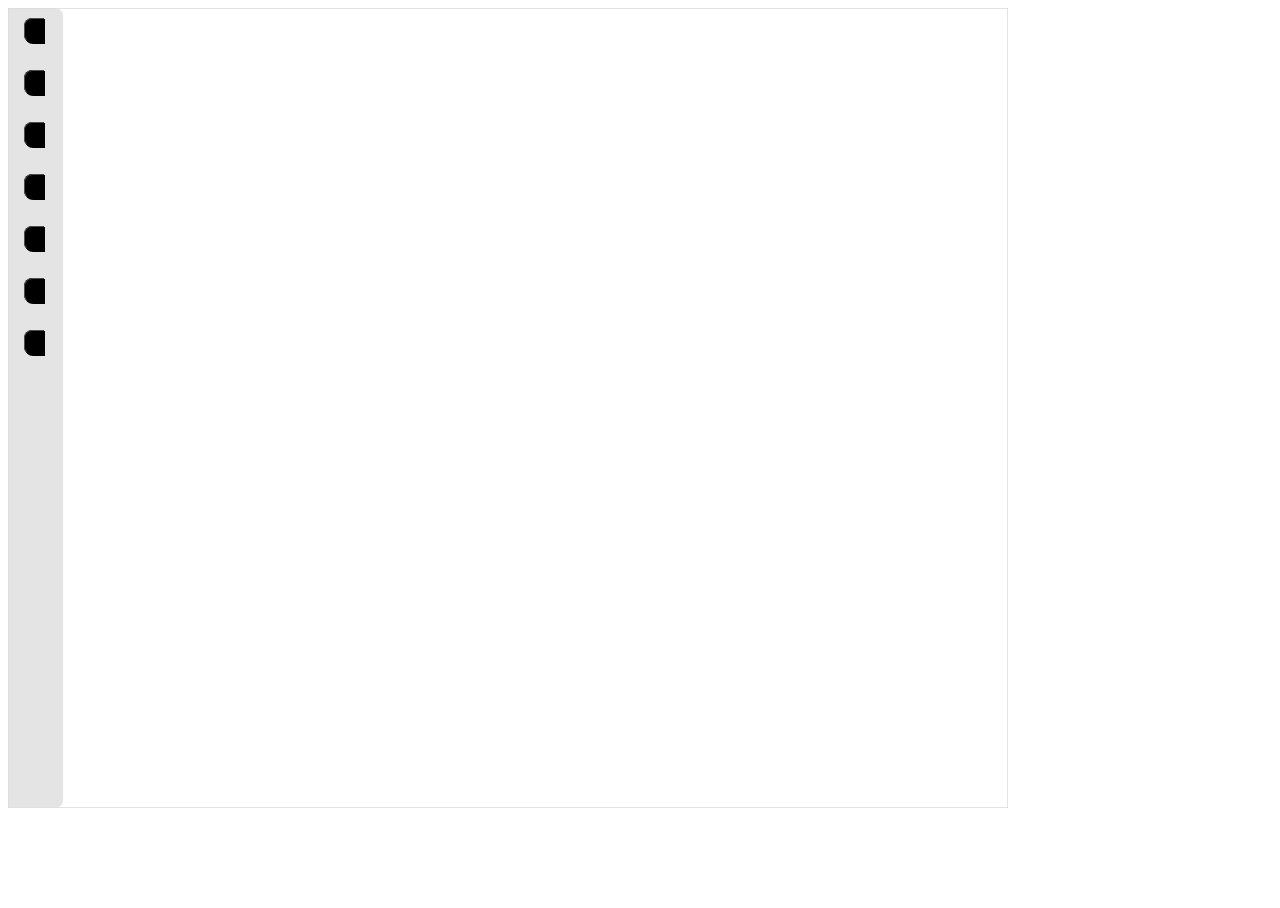
==== experimenty.html @ 2f608edc "Blockly Injected Into Page" ====
<!DOCTYPE html>
<html lang="en" style="height:100%;width:100%">
<head>
    <meta charset="UTF-8">
    <title>Test</title>

    <link rel="stylesheet" href="semantic/dist/semantic.min.css">


    <script src="http://code.jquery.com/jquery-2.0.3.min.js"></script>
    <script src="libraries/blockly_compressed.js"></script>
    <script src="node_modules/blockly/blocks_compressed.js"></script>
    <script src="node_modules/blockly/msg/js/en-gb.js"></script>
    <script src="libraries/javascript_compressed.js"></script>
    <script src="semantic/dist/semantic.min.js"></script>
</head>
<body style="height:100%;width:100%;">
<div class="ui modal active" style="width:1000px;height:800px;">
    <!--<div class="ui header green center aligned">Rules</div>-->
    <div id="blockly_area" style="height:100%; width:100%">
        <div id="blockly_div" style="position: absolute"></div>
    </div>

    <xml id="toolbox" style="display: none">
        <block type="controls_if"></block>
        <block type="controls_repeat_ext"></block>
        <block type="logic_compare"></block>
        <block type="math_number"></block>
        <block type="math_arithmetic"></block>
        <block type="text"></block>
        <block type="text_print"></block>
    </xml>

    <script>
        var blocklyArea = document.getElementById('blockly_area');
        var blocklyDiv = document.getElementById('blockly_div');
        var workspace = Blockly.inject(blocklyDiv,
            {toolbox: document.getElementById('toolbox')});
        var onresize = function(e) {
            // Compute the absolute coordinates and dimensions of blocklyArea.
            var element = blocklyArea;
            var x = 0;
            var y = 0;
//            do {
                x += element.offsetLeft;
                y += element.offsetTop;
                element = element.offsetParent;
//            } while (element);
            // Position blocklyDiv over blocklyArea.
            blocklyDiv.style.left = x + 'px';
            blocklyDiv.style.top = y + 'px';
            blocklyDiv.style.width = blocklyArea.offsetWidth + 'px';
            blocklyDiv.style.height = blocklyArea.offsetHeight + 'px';
            Blockly.svgResize(workspace);
        };
        window.addEventListener('resize', onresize, false);
        onresize();
        Blockly.svgResize(workspace);
    </script>
</div>
</body>
</html>
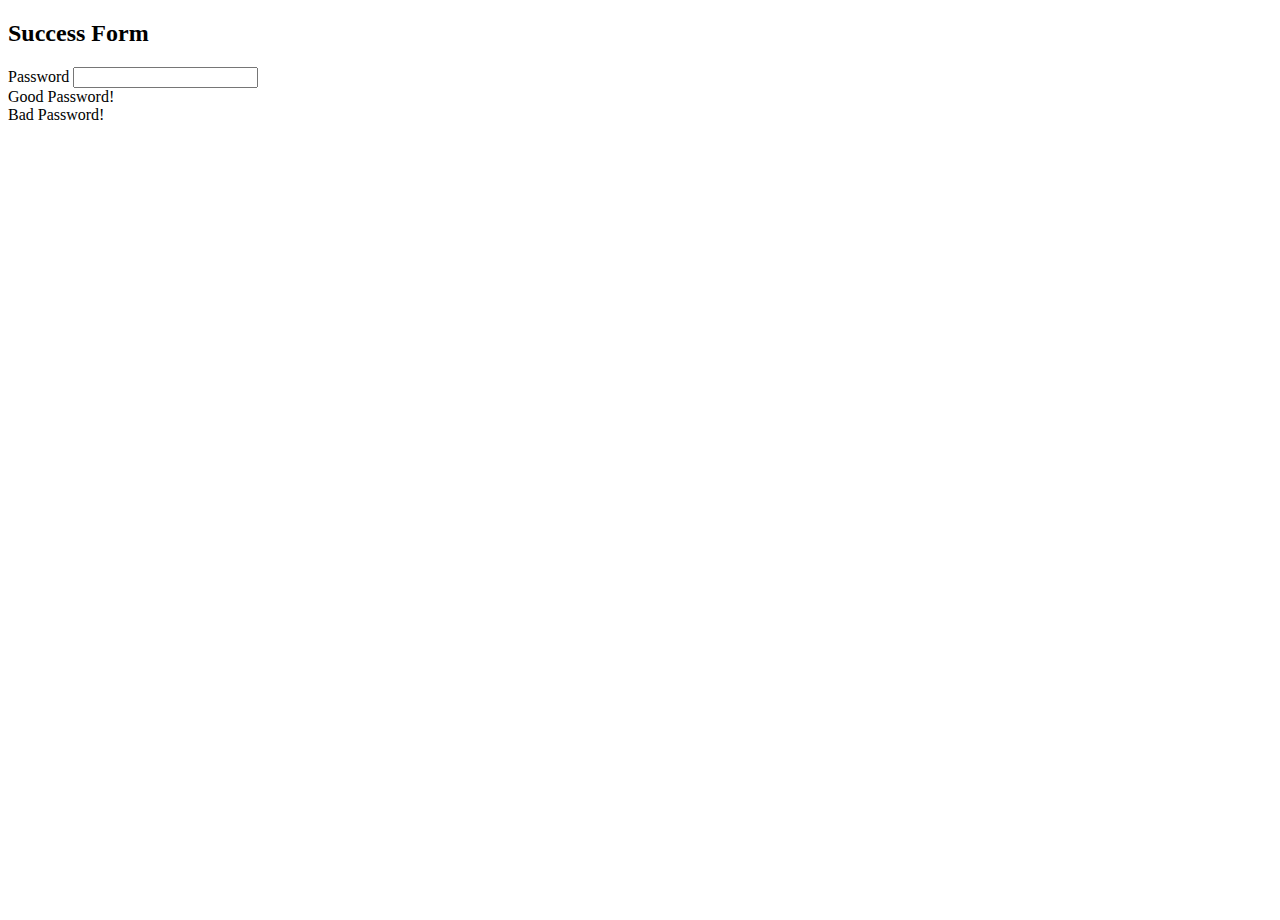
==== commit 9e81a1e8: "Fixed Header For Rule Editor" ====
--- a/experimenty.html
+++ b/experimenty.html
@@ -15,48 +15,18 @@
     <script src="semantic/dist/semantic.min.js"></script>
 </head>
 <body style="height:100%;width:100%;">
-<div class="ui modal active" style="width:1000px;height:800px;">
-    <!--<div class="ui header green center aligned">Rules</div>-->
-    <div id="blockly_area" style="height:100%; width:100%">
-        <div id="blockly_div" style="position: absolute"></div>
+<h2>Success Form</h2>
+<div class="ui form">
+    <div class="field">
+        <label>Password</label>
+        <input />
     </div>
-
-    <xml id="toolbox" style="display: none">
-        <block type="controls_if"></block>
-        <block type="controls_repeat_ext"></block>
-        <block type="logic_compare"></block>
-        <block type="math_number"></block>
-        <block type="math_arithmetic"></block>
-        <block type="text"></block>
-        <block type="text_print"></block>
-    </xml>
-
-    <script>
-        var blocklyArea = document.getElementById('blockly_area');
-        var blocklyDiv = document.getElementById('blockly_div');
-        var workspace = Blockly.inject(blocklyDiv,
-            {toolbox: document.getElementById('toolbox')});
-        var onresize = function(e) {
-            // Compute the absolute coordinates and dimensions of blocklyArea.
-            var element = blocklyArea;
-            var x = 0;
-            var y = 0;
-//            do {
-                x += element.offsetLeft;
-                y += element.offsetTop;
-                element = element.offsetParent;
-//            } while (element);
-            // Position blocklyDiv over blocklyArea.
-            blocklyDiv.style.left = x + 'px';
-            blocklyDiv.style.top = y + 'px';
-            blocklyDiv.style.width = blocklyArea.offsetWidth + 'px';
-            blocklyDiv.style.height = blocklyArea.offsetHeight + 'px';
-            Blockly.svgResize(workspace);
-        };
-        window.addEventListener('resize', onresize, false);
-        onresize();
-        Blockly.svgResize(workspace);
-    </script>
+    <div class="ui success message">
+        Good Password!
+    </div>
+    <div class="ui error message">
+        Bad Password!
+    </div>
 </div>
 </body>
 </html>